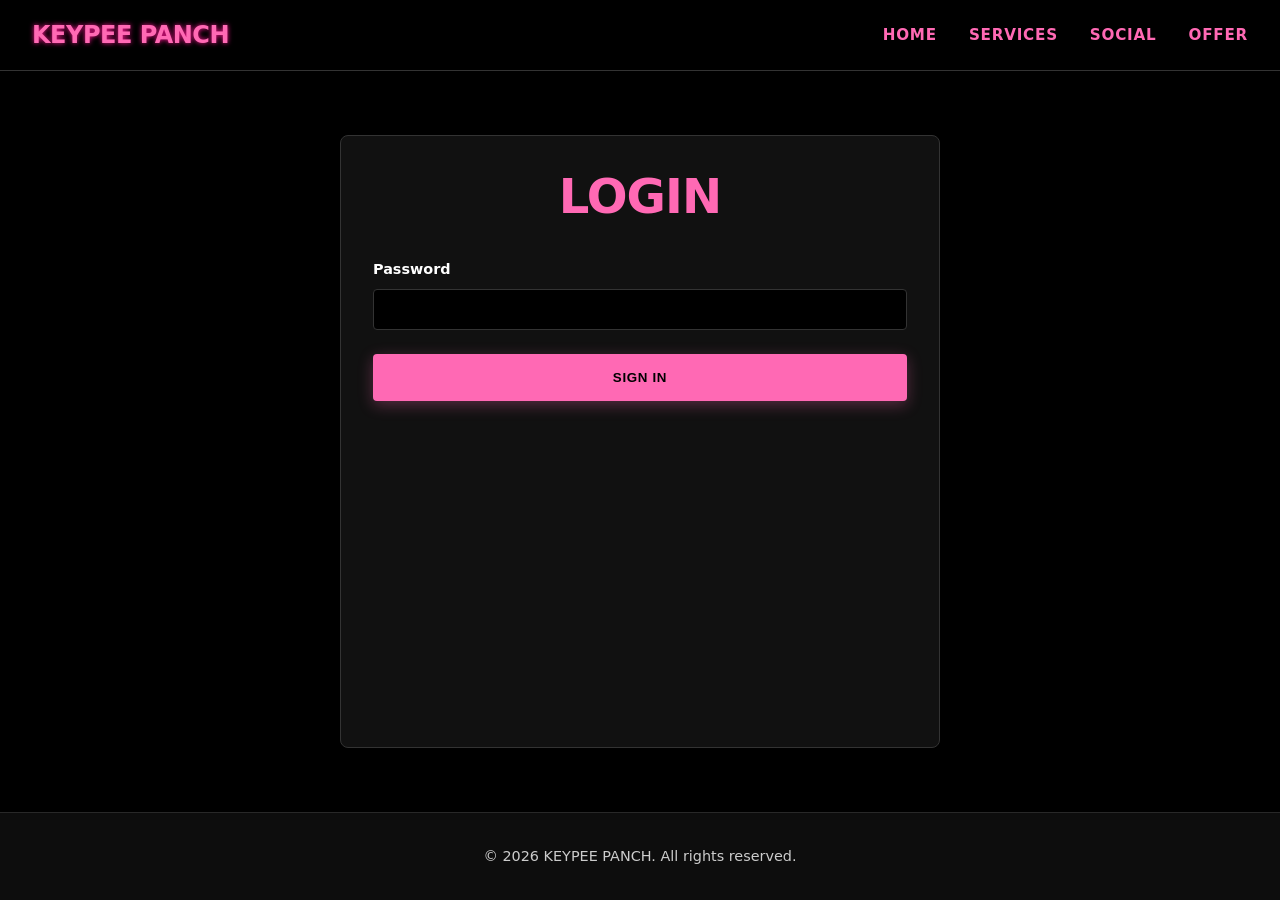
==== admin/index.html @ 2a12b1df "Responsive Admin Dashboard: Mobile/Tablet Grid & Filters (v19)" ====
<!DOCTYPE html>
<html lang="en">

<head>
    <meta charset="UTF-8">
    <meta name="viewport" content="width=device-width, initial-scale=1.0">
    <title>KEYPEE PANCH - Admin Dashboard</title>
    <link rel="stylesheet" href="../style.css?v=19">
</head>

<body>
    <div id="admin-page-wrapper" style="display: none;">
        <header>
            <div class="logo">KEYPEE PANCH <span
                    style="font-size: 0.8rem; background: var(--color-text-primary); color: var(--color-bg); padding: 2px 6px; border-radius: 4px; vertical-align: middle; margin-left: 10px;">ADMIN</span>
            </div>
            <nav>
                <ul>
                    <li><a href="../index.html">Home</a></li>
                    <li><a href="../services.html">Services</a></li>
                    <li><a href="../social.html">Social</a></li>
                    <li><a href="../offer.html">Offer</a></li>
                </ul>
            </nav>
        </header>

        <main id="admin-content">
            <div class="container">
                <h1>Admin Dashboard</h1>

                <!-- Upload Section -->
                <div class="upload-container">
                    <h2 style="margin-bottom: 1.5rem;">Upload New Design</h2>
                    <form id="upload-form" class="upload-form">
                        <div class="form-group">
                            <label>Category</label>
                            <select id="upload-category" required>
                                <option value="" disabled selected>Select Category</option>
                                <option value="Shirt">Shirt</option>
                                <option value="Poloshirt">Poloshirt</option>
                                <option value="Longsleeve">Longsleeve</option>
                                <option value="Sleeveless">Sleeveless</option>
                                <option value="Full Set Jersey">Full Set Jersey</option>

                                <option value="Logo">Logo</option>
                            </select>
                        </div>
                        <div class="form-group">
                            <label>Color</label>
                            <select id="upload-color">
                                <option value="Black">Black</option>
                                <option value="White">White</option>
                                <option value="Blue">Blue</option>
                                <option value="Red">Red</option>
                                <option value="Green">Green</option>
                                <option value="Yellow">Yellow</option>
                                <option value="Orange">Orange</option>
                                <option value="Purple">Purple</option>
                                <option value="Pink">Pink</option>
                                <option value="Cyan">Cyan</option>
                                <option value="Beige">Beige</option>
                            </select>
                        </div>
                        <div class="form-group">
                            <label>Image File</label>
                            <input type="file" id="upload-file" accept="image/*" required>
                        </div>
                        <div class="form-group"
                            style="display: flex; align-items: center; gap: 0.5rem; margin-top: 1rem; margin-bottom: 1rem;">
                            <input type="checkbox" id="upload-featured"
                                style="width: auto; height: 1.2rem; width: 1.2rem; accent-color: var(--color-text-primary);">
                            <label for="upload-featured" style="margin: 0; cursor: pointer;">Show in "Featured
                                Designs"</label>
                        </div>
                        <div>
                            <button type="submit" class="btn" style="width: 100%;">Upload Design</button>
                        </div>
                    </form>
                </div>

                <!-- Recent Uploads Gallery -->
                <div class="gallery-header">
                    <h2 style="margin: 0;">All Images</h2>
                    <div id="gallery-filters" class="admin-filters">
                        <button class="gallery-filter active" data-filter="all"
                            style="padding: 0.3rem 0.8rem; font-size: 0.75rem; cursor: pointer; border: 1px solid var(--color-text-primary); background: var(--color-text-primary); color: var(--color-bg); border-radius: 4px; flex-shrink: 0;">
                            All
                        </button>
                        <button class="gallery-filter" data-filter="featured"
                            style="padding: 0.3rem 0.8rem; font-size: 0.75rem; cursor: pointer; border: 1px solid gold; background: transparent; color: gold; border-radius: 4px; flex-shrink: 0;">
                            ⭐ Featured
                        </button>
                        <button class="gallery-filter" data-filter="cat:Shirt"
                            style="padding: 0.3rem 0.8rem; font-size: 0.75rem; cursor: pointer; border: 1px solid var(--color-text-secondary); background: transparent; color: var(--color-text-secondary); border-radius: 4px; flex-shrink: 0;">
                            Shirt
                        </button>
                        <button class="gallery-filter" data-filter="cat:Poloshirt"
                            style="padding: 0.3rem 0.8rem; font-size: 0.75rem; cursor: pointer; border: 1px solid var(--color-text-secondary); background: transparent; color: var(--color-text-secondary); border-radius: 4px; flex-shrink: 0;">
                            Poloshirt
                        </button>
                        <button class="gallery-filter" data-filter="cat:Longsleeve"
                            style="padding: 0.3rem 0.8rem; font-size: 0.75rem; cursor: pointer; border: 1px solid var(--color-text-secondary); background: transparent; color: var(--color-text-secondary); border-radius: 4px; flex-shrink: 0;">
                            Longsleeve
                        </button>
                        <button class="gallery-filter" data-filter="cat:Sleeveless"
                            style="padding: 0.3rem 0.8rem; font-size: 0.75rem; cursor: pointer; border: 1px solid var(--color-text-secondary); background: transparent; color: var(--color-text-secondary); border-radius: 4px; flex-shrink: 0;">
                            Sleeveless
                        </button>
                        <button class="gallery-filter" data-filter="cat:Full Set Jersey"
                            style="padding: 0.3rem 0.8rem; font-size: 0.75rem; cursor: pointer; border: 1px solid var(--color-text-secondary); background: transparent; color: var(--color-text-secondary); border-radius: 4px; flex-shrink: 0;">
                            Jersey
                        </button>
                        <button class="gallery-filter" data-filter="cat:Logo"
                            style="padding: 0.3rem 0.8rem; font-size: 0.75rem; cursor: pointer; border: 1px solid var(--color-text-secondary); background: transparent; color: var(--color-text-secondary); border-radius: 4px; flex-shrink: 0;">
                            Logo
                        </button>
                    </div>
                    <span id="image-count"
                        style="font-size: 0.8rem; color: var(--color-text-secondary); margin-left: auto;"></span>
                </div>
                <div id="upload-gallery" class="admin-gallery-grid">
                    <p style="grid-column: 1/-1; color: var(--color-text-secondary); font-style: italic;">No images
                        uploaded yet.</p>
                </div>

                <p style="color: var(--color-text-secondary); font-size: 0.85rem; margin-bottom: 2rem;">
                    💡 Gallery list refreshes every 60 seconds from Cloudinary, but your actions are instant.
                </p>
            </div>
        </main>

        <footer>
            <p>&copy; 2026 KEYPEE PANCH. All rights reserved.</p>
        </footer>
    </div>

    <script src="../script.js?v=18"></script>
</body>

</html>
---- style.css ----
/* KEYPEE PANCH - Main Stylesheet (Pink & Black Theme) */

:root {
    --color-bg: #000000;
    --color-surface: #111111;
    --color-text-primary: #FF69B4;
    /* Hot Pink */
    --color-text-secondary: #FFFFFF;
    --color-accent: #FF1493;
    /* Deep Pink */
    --color-border: #333333;

    --font-main: 'Inter', system-ui, -apple-system, sans-serif;

    --spacing-sm: 0.5rem;
    --spacing-md: 1rem;
    --spacing-lg: 2rem;
    --spacing-xl: 4rem;
}

* {
    box-sizing: border-box;
    margin: 0;
    padding: 0;
}

body {
    background-color: var(--color-bg);
    color: var(--color-text-secondary);
    /* Text is white by default for readability on black */
    font-family: var(--font-main);
    line-height: 1.6;
    min-height: 100vh;
    display: flex;
    flex-direction: column;
}

/* Typography */
h1,
h2,
h3,
h4,
h5,
h6 {
    line-height: 1.2;
    margin-bottom: var(--spacing-md);
    font-weight: 700;
    color: var(--color-text-primary);
    /* Headings are Pink */
    text-transform: uppercase;
    letter-spacing: -0.02em;
}

h1 {
    font-size: 3rem;
}

h2 {
    font-size: 2rem;
}

h3 {
    font-size: 1.5rem;
}

a {
    color: var(--color-text-primary);
    text-decoration: none;
    transition: all 0.2s ease;
}

a:hover {
    color: var(--color-text-secondary);
    text-shadow: 0 0 8px var(--color-accent);
}

/* Navigation */
header {
    background-color: rgba(0, 0, 0, 0.9);
    border-bottom: 1px solid var(--color-border);
    padding: var(--spacing-md) var(--spacing-lg);
    display: flex;
    justify-content: space-between;
    align-items: center;
    position: sticky;
    top: 0;
    z-index: 1000;
    backdrop-filter: blur(5px);
}

.logo {
    font-size: 1.5rem;
    font-weight: 800;
    letter-spacing: -0.02em;
    text-transform: uppercase;
    color: var(--color-text-primary);
    text-shadow: 0 0 5px var(--color-accent);
}

nav ul {
    display: flex;
    gap: var(--spacing-lg);
    list-style: none;
}

nav a {
    font-weight: 600;
    font-size: 0.95rem;
    text-transform: uppercase;
    letter-spacing: 0.05em;
}

nav a.active {
    border-bottom: 2px solid var(--color-text-primary);
    color: var(--color-text-secondary);
}

/* Layout */
main {
    flex: 1;
    display: flex;
    max-width: 1440px;
    margin: 0 auto;
    width: 100%;
}

.container {
    width: 100%;
    padding: var(--spacing-lg);
}

/* Footer */
footer {
    background-color: var(--color-surface);
    border-top: 1px solid var(--color-border);
    padding: var(--spacing-lg);
    text-align: center;
    color: var(--color-text-secondary);
    margin-top: auto;
    font-size: 0.9rem;
    opacity: 0.8;
}

/* Buttons */
.btn {
    display: inline-block;
    padding: var(--spacing-md) var(--spacing-lg);
    background-color: var(--color-text-primary);
    color: var(--color-bg);
    /* Black text on Pink btn */
    font-weight: 700;
    border-radius: 4px;
    text-transform: uppercase;
    letter-spacing: 0.05em;
    cursor: pointer;
    border: none;
    transition: all 0.2s ease;
    box-shadow: 0 4px 15px rgba(255, 105, 180, 0.3);
}

.btn:hover {
    background-color: var(--color-text-secondary);
    color: var(--color-accent);
    transform: translateY(-2px);
    box-shadow: 0 6px 20px rgba(255, 255, 255, 0.4);
}

/* Filter Panel (Sidebar) */
.sidebar {
    width: 300px;
    background-color: var(--color-bg);
    border-right: 1px solid var(--color-border);
    padding: var(--spacing-lg);
    flex-shrink: 0;
    position: sticky;
    top: 73px;
    height: calc(100vh - 73px);
    overflow-y: auto;
}

.filter-group {
    margin-bottom: var(--spacing-lg);
}

.filter-group h3 {
    font-size: 1rem;
    text-transform: uppercase;
    margin-bottom: var(--spacing-sm);
    color: var(--color-text-primary);
    border-bottom: 1px solid var(--color-border);
    padding-bottom: 5px;
}

.filter-option {
    display: flex;
    align-items: center;
    gap: var(--spacing-sm);
    margin-bottom: 0.5rem;
    cursor: pointer;
    color: var(--color-text-secondary);
    transition: color 0.2s;
}

.filter-option:hover {
    color: var(--color-text-primary);
}

/* Product Grid */
.product-grid {
    display: grid;
    grid-template-columns: repeat(auto-fill, minmax(280px, 1fr));
    gap: var(--spacing-lg);
    padding: var(--spacing-lg);
    flex: 1;
}

.product-card {
    background-color: var(--color-surface);
    border: 1px solid var(--color-border);
    padding: var(--spacing-md);
    border-radius: 8px;
    transition: all 0.3s ease;
}

.product-card:hover {
    transform: translateY(-5px);
    border-color: var(--color-text-primary);
    box-shadow: 0 5px 15px rgba(255, 105, 180, 0.2);
}

.product-card h3 {
    color: var(--color-text-secondary);
    /* Title white */
    margin-bottom: 0.2rem;
    font-size: 1.1rem;
}

.product-image {
    width: 100%;
    aspect-ratio: 1/1;
    background-color: #000;
    border-radius: 4px;
    margin-bottom: var(--spacing-md);
    /* Subtle striped placeholder */
    background-image: linear-gradient(45deg, #111 25%, #1a1a1a 25%, #1a1a1a 50%, #111 50%, #111 75%, #1a1a1a 75%, #1a1a1a 100%);
    background-size: 20px 20px;
    border: 1px solid #222;
}

/* Responsive */
@media (max-width: 768px) {
    main {
        flex-direction: column;
    }

    .sidebar {
        width: 100%;
        border-right: none;
        border-bottom: 1px solid var(--color-border);
        height: auto;
        position: relative;
        top: 0;
    }

    nav ul {
        gap: var(--spacing-md);
        font-size: 0.8rem;
    }

    h1 {
        font-size: 2rem;
    }
}

/* Services Page Styles */
.service-card {
    background-color: var(--color-surface);
    padding: 2rem;
    border-radius: 8px;
    border: 1px solid var(--color-border);
    transition: all 0.3s ease;
    display: flex;
    flex-direction: column;
    height: 100%;
}

.service-card:hover {
    transform: translateY(-5px);
    border-color: var(--color-text-primary);
    box-shadow: 0 0 15px rgba(255, 105, 180, 0.15);
}

.service-card h2 {
    color: var(--color-text-primary);
    font-size: 1.5rem;
    margin-bottom: 1rem;
}

.service-card p {
    color: var(--color-text-secondary);
    margin-bottom: 1.5rem;
    flex-grow: 1;
}

.service-card ul {
    list-style: none;
    color: var(--color-text-secondary);
    margin-bottom: 2rem;
}

.service-card li {
    margin-bottom: 0.5rem;
}

/* Admin Dashboard Styles */
.stats-grid {
    display: grid;
    grid-template-columns: repeat(auto-fit, minmax(250px, 1fr));
    gap: 2rem;
    margin-bottom: 4rem;
}

.stat-card {
    background: var(--color-surface);
    padding: 2rem;
    border-radius: 8px;
    border: 1px solid var(--color-border);
    transition: all 0.3s ease;
}

.stat-card:hover {
    border-color: var(--color-accent);
    box-shadow: 0 0 10px rgba(255, 20, 147, 0.1);
}

.stat-card h3 {
    color: var(--color-text-primary);
    font-size: 0.9rem;
    text-transform: uppercase;
    margin-bottom: 0.5rem;
}

.stat-card p {
    font-size: 2.5rem;
    font-weight: bold;
    color: var(--color-text-secondary);
    margin-bottom: 0.5rem;
    line-height: 1;
}

/* Upload Form Styles */
.upload-container {
    background: var(--color-surface);
    padding: 2rem;
    border-radius: 8px;
    border: 1px solid var(--color-border);
    margin-bottom: 2rem;
}

.upload-form {
    display: grid;
    grid-template-columns: repeat(auto-fit, minmax(200px, 1fr));
    gap: 1.5rem;
    align-items: end;
}

.form-group label {
    display: block;
    margin-bottom: 0.5rem;
    color: var(--color-text-primary);
    font-size: 0.9rem;
    font-weight: 600;
}

.form-group select,
.form-group input {
    width: 100%;
    padding: 0.75rem;
    background: var(--color-bg);
    border: 1px solid var(--color-border);
    color: var(--color-text-secondary);
    border-radius: 4px;
    font-family: var(--font-main);
}

.form-group select:focus,
.form-group input:focus {
    outline: none;
    border-color: var(--color-text-primary);
    box-shadow: 0 0 5px rgba(255, 105, 180, 0.3);
}

/* Admin Responsive Gallery */
.admin-gallery-grid {
    display: grid;
    grid-template-columns: repeat(auto-fill, minmax(180px, 1fr));
    gap: 1.5rem;
    margin-bottom: 2rem;
}

.admin-filters {
    display: flex;
    gap: 0.5rem;
    flex-wrap: wrap;
    margin-bottom: 1rem;
}

.gallery-header {
    display: flex;
    align-items: center;
    gap: 1rem;
    margin-bottom: 1.5rem;
    flex-wrap: wrap;
}

@media (max-width: 768px) {
    .admin-gallery-grid {
        grid-template-columns: repeat(auto-fill, minmax(140px, 1fr));
        gap: 0.75rem;
    }

    .upload-container {
        padding: 1rem;
    }

    .stats-grid {
        grid-template-columns: 1fr;
        gap: 1rem;
    }

    .gallery-header {
        flex-direction: column;
        align-items: flex-start;
        gap: 0.5rem;
    }

    #gallery-filters {
        width: 100%;
        overflow-x: auto;
        padding-bottom: 5px;
        white-space: nowrap;
        flex-wrap: nowrap;
        /* Horizontal scroll for filters on mobile */
    }

    h1 {
        font-size: 1.75rem;
    }

    h2 {
        font-size: 1.25rem;
    }
}
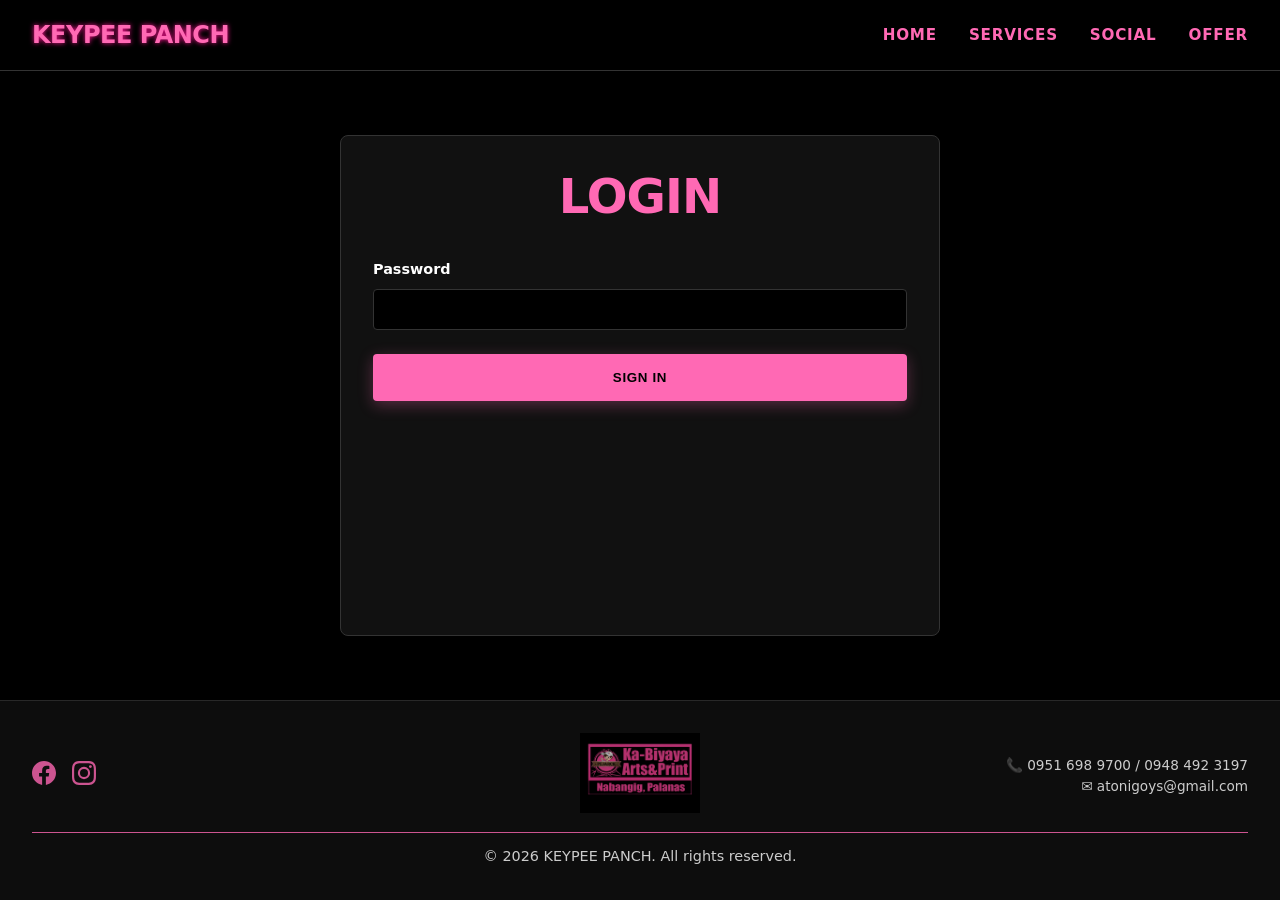
==== commit 44d9d24f: "Implement admin background image management" ====
--- a/admin/index.html
+++ b/admin/index.html
@@ -5,32 +5,110 @@
     <meta charset="UTF-8">
     <meta name="viewport" content="width=device-width, initial-scale=1.0">
     <title>KEYPEE PANCH - Admin Dashboard</title>
-    <link rel="stylesheet" href="../style.css?v=19">
+    <link rel="stylesheet" href="../style.css?v=24">
+    <link rel="stylesheet" href="style.css?v=2">
+    <!-- FontAwesome for Icons -->
+    <link rel="stylesheet" href="https://cdnjs.cloudflare.com/ajax/libs/font-awesome/6.0.0/css/all.min.css">
 </head>
 
 <body>
-    <div id="admin-page-wrapper" style="display: none;">
-        <header>
-            <div class="logo">KEYPEE PANCH <span
-                    style="font-size: 0.8rem; background: var(--color-text-primary); color: var(--color-bg); padding: 2px 6px; border-radius: 4px; vertical-align: middle; margin-left: 10px;">ADMIN</span>
+
+    <!-- Sidebar Overlay for Mobile -->
+    <div id="sidebar-overlay"
+        style="display: none; position: fixed; top: 0; left: 0; width: 100%; height: 100%; background: rgba(0,0,0,0.5); z-index: 999;">
+    </div>
+
+    <aside id="admin-sidebar">
+        <div class="sidebar-header">
+            <div class="sidebar-logo">
+                <i class="fas fa-crown" style="margin-right: 0.5rem;"></i>
+                KEYPEE PANCH
             </div>
-            <nav>
-                <ul>
-                    <li><a href="../index.html">Home</a></li>
-                    <li><a href="../services.html">Services</a></li>
-                    <li><a href="../social.html">Social</a></li>
-                    <li><a href="../offer.html">Offer</a></li>
-                </ul>
-            </nav>
+        </div>
+
+        <nav class="sidebar-nav">
+            <a href="#" class="nav-item active" data-tab="dashboard-section">
+                <i class="fas fa-chart-pie"></i>
+                Dashboard
+            </a>
+            <a href="#" class="nav-item" data-tab="upload-section">
+                <i class="fas fa-cloud-upload-alt"></i>
+                Upload Design
+            </a>
+            <a href="#" class="nav-item" data-tab="gallery-section">
+                <i class="fas fa-images"></i>
+                Gallery / Manage
+            </a>
+            <a href="#" class="nav-item" data-tab="background-section">
+                <i class="fas fa-image"></i>
+                Backgrounds
+            </a>
+
+            <div style="flex-grow: 1;"></div> <!-- Spacer -->
+
+            <a href="../index.html" class="nav-item">
+                <i class="fas fa-external-link-alt"></i>
+                Back to Website
+            </a>
+        </nav>
+
+        <div class="sidebar-footer">
+            <button id="logout-btn" class="logout-btn"
+                onclick="sessionStorage.removeItem('kp_admin'); window.location.href='../index.html';">
+                <i class="fas fa-sign-out-alt"></i>
+                Logout
+            </button>
+        </div>
+    </aside>
+
+    <main id="admin-main">
+        <header class="admin-header">
+            <button class="mobile-menu-toggle">
+                <i class="fas fa-bars"></i>
+            </button>
+            <h2 style="font-size: 1.2rem; margin: 0; color: var(--color-text-primary);">Admin Panel</h2>
+            <div style="font-size: 0.9rem; color: #888;">
+                Logged in as Admin
+            </div>
         </header>
 
-        <main id="admin-content">
-            <div class="container">
-                <h1>Admin Dashboard</h1>
-
-                <!-- Upload Section -->
+        <div class="admin-content-wrapper">
+
+            <!-- Dashboard Section -->
+            <section id="dashboard-section" class="tab-section active">
+                <h1 style="margin-bottom: 2rem;">Overview</h1>
+
+                <div class="stats-grid">
+                    <div class="stat-card">
+                        <div class="stat-icon"><i class="fas fa-layer-group"></i></div>
+                        <div class="stat-value" id="stat-total-designs">0</div>
+                        <div class="stat-label">Total Designs</div>
+                    </div>
+                    <div class="stat-card">
+                        <div class="stat-icon"><i class="fas fa-star"></i></div>
+                        <div class="stat-value" id="stat-total-featured">0</div>
+                        <div class="stat-label">Featured Items</div>
+                    </div>
+                </div>
+
+                <div class="shortcuts-grid">
+                    <div class="shortcut-btn" onclick="document.querySelector('[data-tab=\'upload-section\']').click()">
+                        <div style="font-size: 2rem; margin-bottom: 0.5rem;">+</div>
+                        <div>Upload New Design</div>
+                    </div>
+                    <div class="shortcut-btn"
+                        onclick="document.querySelector('[data-tab=\'gallery-section\']').click()">
+                        <div style="font-size: 2rem; margin-bottom: 0.5rem;"><i class="fas fa-edit"></i></div>
+                        <div>Manage Gallery</div>
+                    </div>
+                </div>
+            </section>
+
+            <!-- Upload Section -->
+            <section id="upload-section" class="tab-section" style="display: none;">
+                <h1 style="margin-bottom: 2rem;">Upload New Design</h1>
+
                 <div class="upload-container">
-                    <h2 style="margin-bottom: 1.5rem;">Upload New Design</h2>
                     <form id="upload-form" class="upload-form">
                         <div class="form-group">
                             <label>Category</label>
@@ -41,7 +119,6 @@
                                 <option value="Longsleeve">Longsleeve</option>
                                 <option value="Sleeveless">Sleeveless</option>
                                 <option value="Full Set Jersey">Full Set Jersey</option>
-
                                 <option value="Logo">Logo</option>
                             </select>
                         </div>
@@ -69,72 +146,87 @@
                             style="display: flex; align-items: center; gap: 0.5rem; margin-top: 1rem; margin-bottom: 1rem;">
                             <input type="checkbox" id="upload-featured"
                                 style="width: auto; height: 1.2rem; width: 1.2rem; accent-color: var(--color-text-primary);">
-                            <label for="upload-featured" style="margin: 0; cursor: pointer;">Show in "Featured
-                                Designs"</label>
-                        </div>
-                        <div>
+                            <label for="upload-featured"
+                                style="margin: 0; cursor: pointer; color: var(--color-text-secondary);">Show in
+                                "Featured Designs"</label>
+                        </div>
+                        <div style="grid-column: 1 / -1;">
                             <button type="submit" class="btn" style="width: 100%;">Upload Design</button>
                         </div>
                     </form>
                 </div>
-
-                <!-- Recent Uploads Gallery -->
+            </section>
+
+            <!-- Gallery Section -->
+            <section id="gallery-section" class="tab-section" style="display: none;">
                 <div class="gallery-header">
-                    <h2 style="margin: 0;">All Images</h2>
+                    <h1 style="margin: 0;">Manage Gallery</h1>
                     <div id="gallery-filters" class="admin-filters">
                         <button class="gallery-filter active" data-filter="all"
-                            style="padding: 0.3rem 0.8rem; font-size: 0.75rem; cursor: pointer; border: 1px solid var(--color-text-primary); background: var(--color-text-primary); color: var(--color-bg); border-radius: 4px; flex-shrink: 0;">
-                            All
-                        </button>
+                            style="padding: 0.5rem 1rem; cursor: pointer; border: 1px solid var(--color-text-primary); background: var(--color-text-primary); color: #000; border-radius: 4px;">All</button>
                         <button class="gallery-filter" data-filter="featured"
-                            style="padding: 0.3rem 0.8rem; font-size: 0.75rem; cursor: pointer; border: 1px solid gold; background: transparent; color: gold; border-radius: 4px; flex-shrink: 0;">
-                            ⭐ Featured
-                        </button>
-                        <button class="gallery-filter" data-filter="cat:Shirt"
-                            style="padding: 0.3rem 0.8rem; font-size: 0.75rem; cursor: pointer; border: 1px solid var(--color-text-secondary); background: transparent; color: var(--color-text-secondary); border-radius: 4px; flex-shrink: 0;">
-                            Shirt
-                        </button>
-                        <button class="gallery-filter" data-filter="cat:Poloshirt"
-                            style="padding: 0.3rem 0.8rem; font-size: 0.75rem; cursor: pointer; border: 1px solid var(--color-text-secondary); background: transparent; color: var(--color-text-secondary); border-radius: 4px; flex-shrink: 0;">
-                            Poloshirt
-                        </button>
-                        <button class="gallery-filter" data-filter="cat:Longsleeve"
-                            style="padding: 0.3rem 0.8rem; font-size: 0.75rem; cursor: pointer; border: 1px solid var(--color-text-secondary); background: transparent; color: var(--color-text-secondary); border-radius: 4px; flex-shrink: 0;">
-                            Longsleeve
-                        </button>
-                        <button class="gallery-filter" data-filter="cat:Sleeveless"
-                            style="padding: 0.3rem 0.8rem; font-size: 0.75rem; cursor: pointer; border: 1px solid var(--color-text-secondary); background: transparent; color: var(--color-text-secondary); border-radius: 4px; flex-shrink: 0;">
-                            Sleeveless
-                        </button>
-                        <button class="gallery-filter" data-filter="cat:Full Set Jersey"
-                            style="padding: 0.3rem 0.8rem; font-size: 0.75rem; cursor: pointer; border: 1px solid var(--color-text-secondary); background: transparent; color: var(--color-text-secondary); border-radius: 4px; flex-shrink: 0;">
-                            Jersey
-                        </button>
-                        <button class="gallery-filter" data-filter="cat:Logo"
-                            style="padding: 0.3rem 0.8rem; font-size: 0.75rem; cursor: pointer; border: 1px solid var(--color-text-secondary); background: transparent; color: var(--color-text-secondary); border-radius: 4px; flex-shrink: 0;">
-                            Logo
-                        </button>
-                    </div>
-                    <span id="image-count"
-                        style="font-size: 0.8rem; color: var(--color-text-secondary); margin-left: auto;"></span>
-                </div>
+                            style="padding: 0.5rem 1rem; cursor: pointer; border: 1px solid #ff69b4; background: transparent; color: #ff69b4; border-radius: 4px;">Featured</button>
+                    </div>
+                </div>
+
+                <span id="image-count"
+                    style="display: block; margin-bottom: 1rem; color: #888; font-size: 0.9rem;"></span>
+
                 <div id="upload-gallery" class="admin-gallery-grid">
                     <p style="grid-column: 1/-1; color: var(--color-text-secondary); font-style: italic;">No images
                         uploaded yet.</p>
                 </div>
-
-                <p style="color: var(--color-text-secondary); font-size: 0.85rem; margin-bottom: 2rem;">
-                    💡 Gallery list refreshes every 60 seconds from Cloudinary, but your actions are instant.
-                </p>
-            </div>
-        </main>
-
-        <footer>
-            <p>&copy; 2026 KEYPEE PANCH. All rights reserved.</p>
-        </footer>
-    </div>
-
-    <script src="../script.js?v=18"></script>
+            </section>
+
+            <!-- Background Section -->
+            <section id="background-section" class="tab-section" style="display: none;">
+                <h1 style="margin-bottom: 2rem;">Manage Backgrounds</h1>
+
+                <!-- 1. Visually Distinct Upload Area for Backgrounds -->
+                <div class="upload-container" style="border-color: var(--color-accent);">
+                    <h3 style="margin-bottom: 1rem; color: var(--color-accent);">Upload New Background</h3>
+                    <form id="upload-bg-form" class="upload-form">
+                        <!-- Hidden inputs to force category -->
+                        <input type="hidden" id="bg-category" value="Background">
+
+                        <div class="form-group">
+                            <label>Image File (High Res Recommended)</label>
+                            <input type="file" id="upload-bg-file" accept="image/*" required>
+                        </div>
+
+                        <div style="grid-column: 1 / -1;">
+                            <button type="submit" class="btn"
+                                style="width: 100%; background-color: var(--color-accent);">Upload Background
+                                Image</button>
+                        </div>
+                    </form>
+                </div>
+
+                <!-- 2. List of Background Images -->
+                <h3>Select Active Background</h3>
+                <p style="color: #888; font-size: 0.9rem; margin-bottom: 1rem;">The selected image will be applied to
+                    the entire website.</p>
+
+                <div id="background-gallery" class="admin-gallery-grid">
+                    <!-- JS will populate this -->
+                    <p style="grid-column: 1/-1; color: var(--color-text-secondary);">Loading backgrounds...</p>
+                </div>
+            </section>
+
+        </div>
+    </main>
+
+    <!-- Scripts -->
+    <!-- Order matters: script.js (core logic + cloudinary) -> admin.js (dashboard logic) -->
+    <script src="../script.js?v=24"></script>
+    <script src="admin.js?v=1"></script>
+
+    <script>
+        // Inline check for auth to prevent flash of content
+        if (!sessionStorage.getItem('kp_admin')) {
+            window.location.href = '../login.html';
+        }
+    </script>
 </body>
 
 </html>
--- a/style.css
+++ b/style.css
@@ -33,6 +33,27 @@
     min-height: 100vh;
     display: flex;
     flex-direction: column;
+
+    /* Background Image Support */
+    background-image: var(--bg-image, none);
+    background-size: cover;
+    background-attachment: fixed;
+    background-position: center;
+    position: relative;
+}
+
+/* Dark Overlay for Readability */
+body::before {
+    content: "";
+    position: fixed;
+    top: 0;
+    left: 0;
+    width: 100%;
+    height: 100%;
+    background: rgba(0, 0, 0, 0.75);
+    /* Darken background by 75% */
+    z-index: -1;
+    pointer-events: none;
 }
 
 /* Typography */
@@ -253,22 +274,64 @@
         flex-direction: column;
     }
 
-    .sidebar {
-        width: 100%;
-        border-right: none;
-        border-bottom: 1px solid var(--color-border);
-        height: auto;
-        position: relative;
-        top: 0;
-    }
-
-    nav ul {
-        gap: var(--spacing-md);
-        font-size: 0.8rem;
-    }
-
     h1 {
         font-size: 2rem;
+    }
+
+    /* Stack Header for Mobile */
+    header {
+        flex-direction: column;
+        gap: 1rem;
+        padding: 1rem;
+    }
+
+    nav ul {
+        gap: 1rem;
+        font-size: 0.85rem;
+        flex-wrap: wrap;
+        justify-content: center;
+    }
+
+    /* Mobile Floating/Slide-out Sidebar */
+    .sidebar {
+        /* Hidden by default on mobile */
+        position: fixed;
+        left: -100%;
+        top: 0;
+        height: 100vh;
+        width: 85%;
+        max-width: 320px;
+        background-color: rgba(0, 0, 0, 0.95);
+        backdrop-filter: blur(10px);
+        z-index: 2000;
+        transition: left 0.3s cubic-bezier(0.4, 0, 0.2, 1);
+        padding: 2rem 1.5rem;
+        border-right: 1px solid var(--color-accent);
+        box-shadow: 10px 0 50px rgba(0, 0, 0, 0.8);
+        overflow-y: auto;
+    }
+
+    .sidebar.active {
+        left: 0;
+    }
+
+    #mobile-filter-toggle {
+        display: block !important;
+    }
+
+    #close-sidebar {
+        display: block !important;
+    }
+
+    #mobile-all-products {
+        display: inline-block !important;
+    }
+
+    /* 2-Column Grid for Mobile (Public & Admin) */
+    .product-grid {
+        grid-template-columns: repeat(auto-fill, minmax(140px, 1fr));
+        gap: 1rem;
+        padding: 1rem;
     }
 }
 
@@ -450,4 +513,26 @@
     h2 {
         font-size: 1.25rem;
     }
+}
+
+/* Responsive Adjustments for Services & Social */
+@media (max-width: 768px) {
+
+    .service-grid,
+    .social-grid {
+        display: grid;
+        grid-template-columns: 1fr;
+        /* Stack vertically on mobile */
+        gap: 1.5rem;
+    }
+
+    .service-card {
+        padding: 1.5rem;
+    }
+}
+
+@media (max-width: 768px) {
+    .footer-logo {
+        display: none !important;
+    }
 }
--- a/admin/style.css
+++ b/admin/style.css
@@ -0,0 +1,279 @@
+/* Admin Dashboard Styles */
+
+:root {
+    --sidebar-width: 250px;
+    --header-height: 70px;
+    --color-admin-bg: #000000;
+    --color-admin-surface: #111111;
+    --color-admin-border: #333333;
+    --color-admin-text: #FFFFFF;
+    --color-admin-accent: #FF69B4;
+}
+
+body {
+    background-color: var(--color-admin-bg);
+    color: var(--color-admin-text);
+    font-family: 'Inter', sans-serif;
+    margin: 0;
+    display: flex;
+    overflow-x: hidden;
+}
+
+/* Sidebar */
+#admin-sidebar {
+    width: var(--sidebar-width);
+    height: 100vh;
+    background-color: var(--color-admin-surface);
+    border-right: 1px solid var(--color-admin-border);
+    position: fixed;
+    top: 0;
+    left: 0;
+    display: flex;
+    flex-direction: column;
+    z-index: 1000;
+    transition: transform 0.3s ease;
+}
+
+.sidebar-header {
+    height: var(--header-height);
+    display: flex;
+    align-items: center;
+    padding: 0 1.5rem;
+    border-bottom: 1px solid var(--color-admin-border);
+}
+
+.sidebar-logo {
+    font-size: 1.2rem;
+    font-weight: 800;
+    color: var(--color-admin-accent);
+    text-transform: uppercase;
+    letter-spacing: -0.02em;
+}
+
+.sidebar-nav {
+    flex: 1;
+    padding: 1.5rem 0;
+    display: flex;
+    flex-direction: column;
+    gap: 0.5rem;
+}
+
+.nav-item {
+    padding: 0.8rem 1.5rem;
+    color: var(--color-admin-text);
+    text-decoration: none;
+    font-weight: 500;
+    border-left: 3px solid transparent;
+    transition: all 0.2s;
+    cursor: pointer;
+    display: flex;
+    align-items: center;
+    gap: 0.8rem;
+}
+
+.nav-item:hover {
+    background-color: rgba(255, 105, 180, 0.1);
+    color: var(--color-admin-accent);
+}
+
+.nav-item.active {
+    background-color: rgba(255, 105, 180, 0.15);
+    color: var(--color-admin-accent);
+    border-left-color: var(--color-admin-accent);
+}
+
+.sidebar-footer {
+    padding: 1.5rem;
+    border-top: 1px solid var(--color-admin-border);
+}
+
+.logout-btn {
+    width: 100%;
+    padding: 0.8rem;
+    background: transparent;
+    border: 1px solid var(--color-admin-border);
+    color: var(--color-admin-text);
+    border-radius: 4px;
+    cursor: pointer;
+    transition: all 0.2s;
+}
+
+.logout-btn:hover {
+    border-color: #ff4444;
+    color: #ff4444;
+}
+
+/* Main Content Area */
+#admin-main {
+    margin-left: var(--sidebar-width);
+    flex: 1;
+    min-height: 100vh;
+    display: flex;
+    flex-direction: column;
+    width: calc(100% - var(--sidebar-width));
+}
+
+.admin-header {
+    height: var(--header-height);
+    background-color: rgba(0, 0, 0, 0.8);
+    backdrop-filter: blur(10px);
+    border-bottom: 1px solid var(--color-admin-border);
+    display: flex;
+    align-items: center;
+    justify-content: space-between;
+    padding: 0 2rem;
+    position: sticky;
+    top: 0;
+    z-index: 900;
+}
+
+.mobile-menu-toggle {
+    display: none;
+    background: none;
+    border: none;
+    color: var(--color-admin-text);
+    font-size: 1.5rem;
+    cursor: pointer;
+}
+
+.admin-content-wrapper {
+    padding: 2rem;
+    flex: 1;
+}
+
+/* Tab Sections */
+.tab-section {
+    display: none;
+    animation: fadeIn 0.3s ease;
+}
+
+.tab-section.active {
+    display: block;
+}
+
+@keyframes fadeIn {
+    from { opacity: 0; transform: translateY(10px); }
+    to { opacity: 1; transform: translateY(0); }
+}
+
+/* Stats Cards */
+.stats-grid {
+    display: grid;
+    grid-template-columns: repeat(auto-fit, minmax(280px, 1fr));
+    gap: 1.5rem;
+    margin-bottom: 3rem;
+}
+
+.stat-card {
+    background: var(--color-admin-surface);
+    border: 1px solid var(--color-admin-border);
+    border-radius: 12px;
+    padding: 1.5rem;
+    transition: transform 0.2s, box-shadow 0.2s;
+}
+
+.stat-card:hover {
+    transform: translateY(-5px);
+    box-shadow: 0 10px 30px rgba(0, 0, 0, 0.5);
+    border-color: var(--color-admin-accent);
+}
+
+.stat-icon {
+    font-size: 2rem;
+    margin-bottom: 1rem;
+    color: var(--color-admin-accent);
+}
+
+.stat-value {
+    font-size: 2.5rem;
+    font-weight: 800;
+    line-height: 1;
+    margin-bottom: 0.5rem;
+}
+
+.stat-label {
+    color: #888;
+    font-size: 0.9rem;
+    text-transform: uppercase;
+    letter-spacing: 0.05em;
+}
+
+/* Shortcuts */
+.shortcuts-grid {
+    display: grid;
+    grid-template-columns: repeat(auto-fit, minmax(200px, 1fr));
+    gap: 1rem;
+    margin-bottom: 3rem;
+}
+
+.shortcut-btn {
+    background: var(--color-admin-surface);
+    border: 1px solid var(--color-admin-border);
+    padding: 1.5rem;
+    border-radius: 8px;
+    text-align: center;
+    cursor: pointer;
+    transition: all 0.2s;
+}
+
+.shortcut-btn:hover {
+    background: var(--color-admin-accent);
+    color: #000;
+    border-color: var(--color-admin-accent);
+}
+
+/* Upload Form Styles (Overrides/Refinements) */
+.upload-container {
+    max-width: 800px;
+    margin: 0 auto;
+}
+
+/* Gallery Styles (Refinements) */
+.gallery-header {
+    display: flex;
+    justify-content: space-between;
+    align-items: center;
+    margin-bottom: 1.5rem;
+    flex-wrap: wrap;
+    gap: 1rem;
+}
+
+.admin-gallery-grid {
+    display: grid;
+    grid-template-columns: repeat(auto-fill, minmax(200px, 1fr));
+    gap: 1.5rem;
+}
+
+/* Responsive */
+@media (max-width: 768px) {
+    :root {
+        --sidebar-width: 0px;
+    }
+
+    #admin-sidebar {
+        width: 280px;
+        transform: translateX(-100%);
+        border-right: 1px solid #333;
+    }
+
+    #admin-sidebar.open {
+        transform: translateX(0);
+    }
+
+    #admin-main {
+        width: 100%;
+        margin-left: 0;
+    }
+
+    .mobile-menu-toggle {
+        display: block;
+    }
+
+    .admin-content-wrapper {
+        padding: 1rem;
+    }
+
+    .stats-grid {
+        grid-template-columns: 1fr;
+    }
+}
